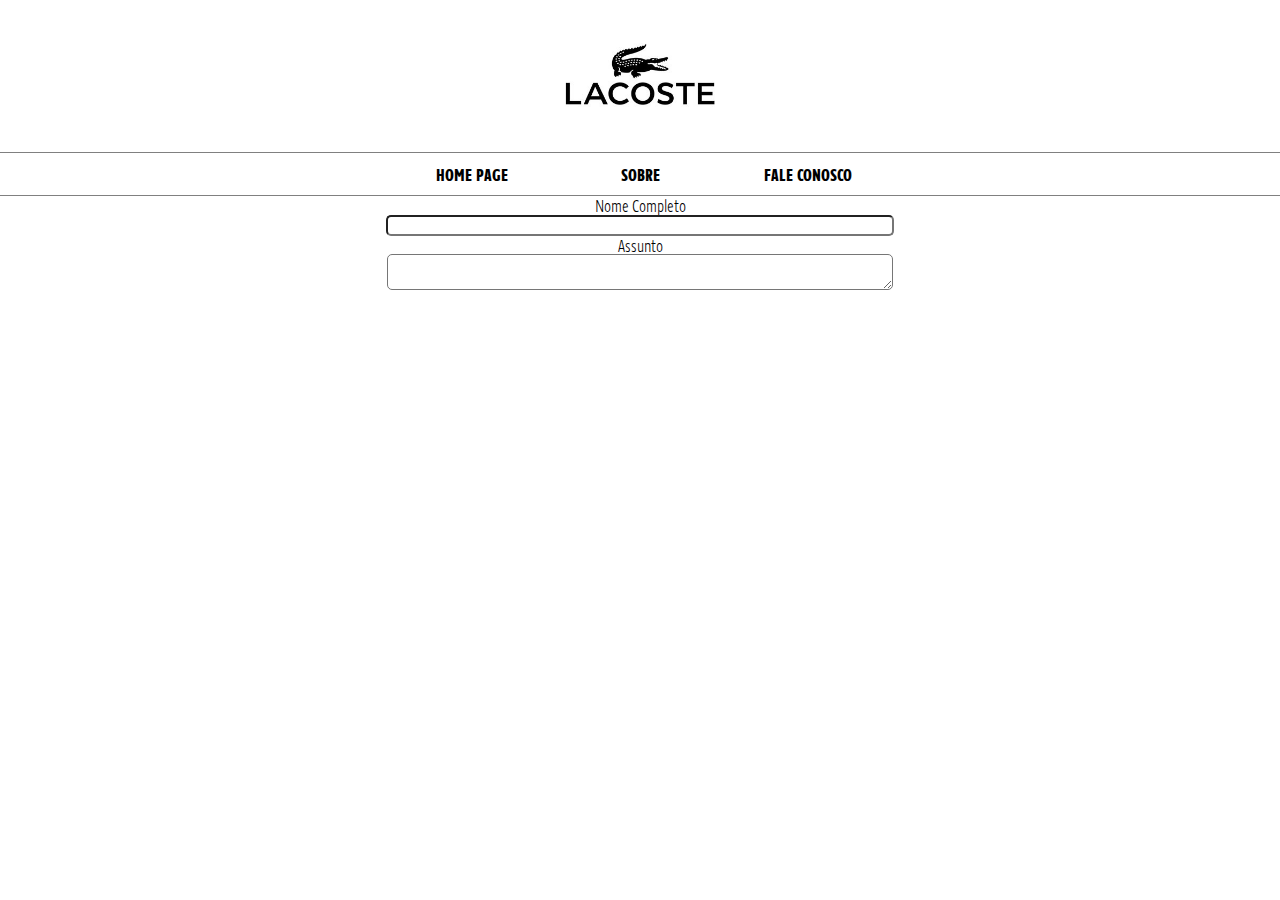
==== formulario.html @ 8b93a822 "This is just the site with basic form and home page and no responsive css, First Version" ====
<!DOCTYPE html>
<html>
<head>
	<meta charset="UTF-8">
	<title>Fale conosco</title>	
	<link rel="shortcut icon" href="/favicon.ico" type="image/x-icon">
	<link rel="icon" href="img/favicon.ico" type="image/x-icon">
	<link rel="stylesheet" href="css/reset.css"/>
	<link rel="stylesheet" href="css/main.css"/>
</head>
<body>
	<div id="menu-principal">
	</div>
	<form action="">
		<fieldset>
			<input type="text">
			<legend>Nome Completo</legend>
		</fieldset>
		<fieldset>
			<textarea></textarea>
			<legend>Assunto</legend>
		</fieldset>
	</form>
	<script src='js/jquery.min.js'></script>
	<script>
		$(document).ready(function(){
			$('#menu-principal').load('navegacao-geral.html');
		});
	</script>
</body>
</html>
---- css/main.css ----
@font-face{
	font-family: FuturaMd;
	src: url(fonts/FuturaMd.ttf);
}

@font-face{
	font-family: lacoste;
	src: url(fonts/LacosteSansCondensedLight.woff)
}
@font-face{
	font-family: lacoste bold;
	src: url(fonts/LacosteSansCondensedBold.woff)
}
body{
	font-family: lacoste;
}

a{
	color: black;
}

.nav-principal ul li{
	font-size: 18px;
	display: inline-block;
	padding: 2px 10px;
	margin: 10px 15px;
	height: inherit;
	line-height: inherit;
	text-transform: uppercase;
	color: black;
	font-family: lacoste bold;
	width: 115px;
	font-weight: bold
}

.nav-principal ul li:hover{
	background: black;
	transition: 0.7s;
}

ul li:hover a{
	color: white;
}

.button{
	margin: 10px;
	width: 100px;
	height: 50px;
	font-family: inherit;
	background: black;
	color: white;
	border: none;
	border-radius: 3px;
}

.nav-principal ul{
	margin: 0 auto;
	list-style:none;
}

.nav-principal{
	vertical-align: middle;
	text-align:center;
}

a{
	text-decoration:none;
}

.nav-principal{
	border-top: solid gray 1px;
	border-bottom: solid gray 1px;
}

.container{
	width: 75%;
	margin: 0 auto;
}

.painel li{
	display: inline-block;
	vertical-align: top;
	width: 300px;
	padding-top: 10px;
	padding-left: 16px;
	text-align: center;
	font-family: lacoste;
}

.painel li img{
	height: 200px; 
}

div h1{
	width: 300px;
	margin: 0 auto;
	text-align: center;
}

ol li:hover figcaption{
	color: white;
}

.painel li:hover{
	transform: scale(1.1);
	color: white;
	background-color: rgba(0,0,0, 0.8);
	box-shadow: 0px 0px 5px #333;
	transition: 0.7s;
}

h1 img{
	height: 150px;
}

#condicional {
	text-align: center;
}

.painel .hide{
	display: none;
}

form{
	text-align: center;
	font-size: 18px;
	font-family: lacoste;
}

form input, textarea{
	width: 500px;
	border-radius: 5px;
}
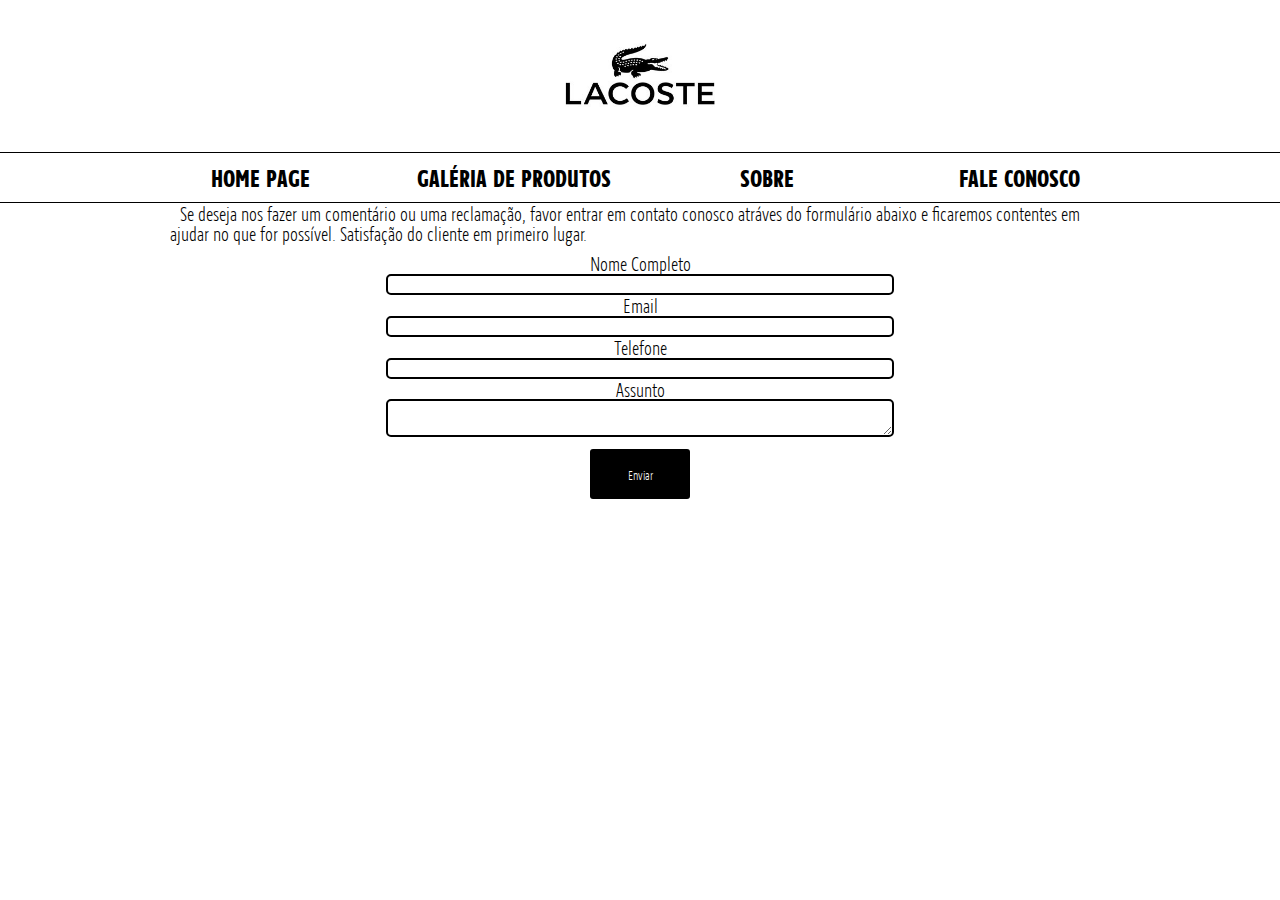
==== commit 58ca1e44: "Some changes in the index page and creation of galery page" ====
--- a/formulario.html
+++ b/formulario.html
@@ -11,15 +11,30 @@
 <body>
 	<div id="menu-principal">
 	</div>
+	<div class="container align">
+		<p>
+			Se deseja nos fazer um comentário ou uma reclamação, 
+			favor entrar em contato conosco atráves do formulário abaixo e ficaremos contentes em ajudar no que for possível. Satisfação do cliente em primeiro lugar.
+		</p>
+	</div>
 	<form action="">
 		<fieldset>
 			<input type="text">
 			<legend>Nome Completo</legend>
 		</fieldset>
 		<fieldset>
+			<input type="text">
+			<legend>Email</legend>
+		</fieldset>
+		<fieldset>
+			<input type="text">
+			<legend>Telefone</legend>
+		</fieldset>
+		<fieldset>
 			<textarea></textarea>
 			<legend>Assunto</legend>
 		</fieldset>
+		<button class="button">Enviar</button>
 	</form>
 	<script src='js/jquery.min.js'></script>
 	<script>
--- a/css/main.css
+++ b/css/main.css
@@ -8,7 +8,7 @@
 	src: url(fonts/LacosteSansCondensedLight.woff)
 }
 @font-face{
-	font-family: lacoste bold;
+	font-family: lacoste_bold;
 	src: url(fonts/LacosteSansCondensedBold.woff)
 }
 body{
@@ -20,7 +20,7 @@
 }
 
 .nav-principal ul li{
-	font-size: 18px;
+	font-size: 25px;
 	display: inline-block;
 	padding: 2px 10px;
 	margin: 10px 15px;
@@ -28,8 +28,8 @@
 	line-height: inherit;
 	text-transform: uppercase;
 	color: black;
-	font-family: lacoste bold;
-	width: 115px;
+	font-family: lacoste_bold;
+	width: 200px;
 	font-weight: bold
 }
 
@@ -68,13 +68,18 @@
 }
 
 .nav-principal{
-	border-top: solid gray 1px;
-	border-bottom: solid gray 1px;
+	border-top: solid black 1px;
+	border-bottom: solid black 1px;
 }
 
 .container{
 	width: 75%;
 	margin: 0 auto;
+}
+
+.border{
+	border: solid 1px;
+	border-radius: 3px;
 }
 
 .painel li{
@@ -125,9 +130,58 @@
 	text-align: center;
 	font-size: 18px;
 	font-family: lacoste;
+	margin-top: 10px;
 }
 
 form input, textarea{
 	width: 500px;
+	border: black solid 2px;
 	border-radius: 5px;
-}+}
+
+form legend{
+	font-size: 20px;
+}
+
+div .container{
+	text-align: center;
+}
+
+h2{
+	font-family: lacoste bold;
+	font-size: 22px;
+	padding: 10px;
+}
+
+p{
+	text-indent: 10px;
+	padding: 0 10px;
+	font-size: 20px
+}
+
+div .align p{
+	text-align: center;
+}
+
+.img-destaque{
+	width: 100%;
+}
+
+.content h2{
+	text-transform: uppercase;
+}
+
+.content{
+	width: 500px;
+	margin: 0 auto;
+}
+
+.content img{
+	float:right;
+	clear:right;
+	height: 150px;
+}
+
+.content h2{
+	margin-top: 50px;
+}
